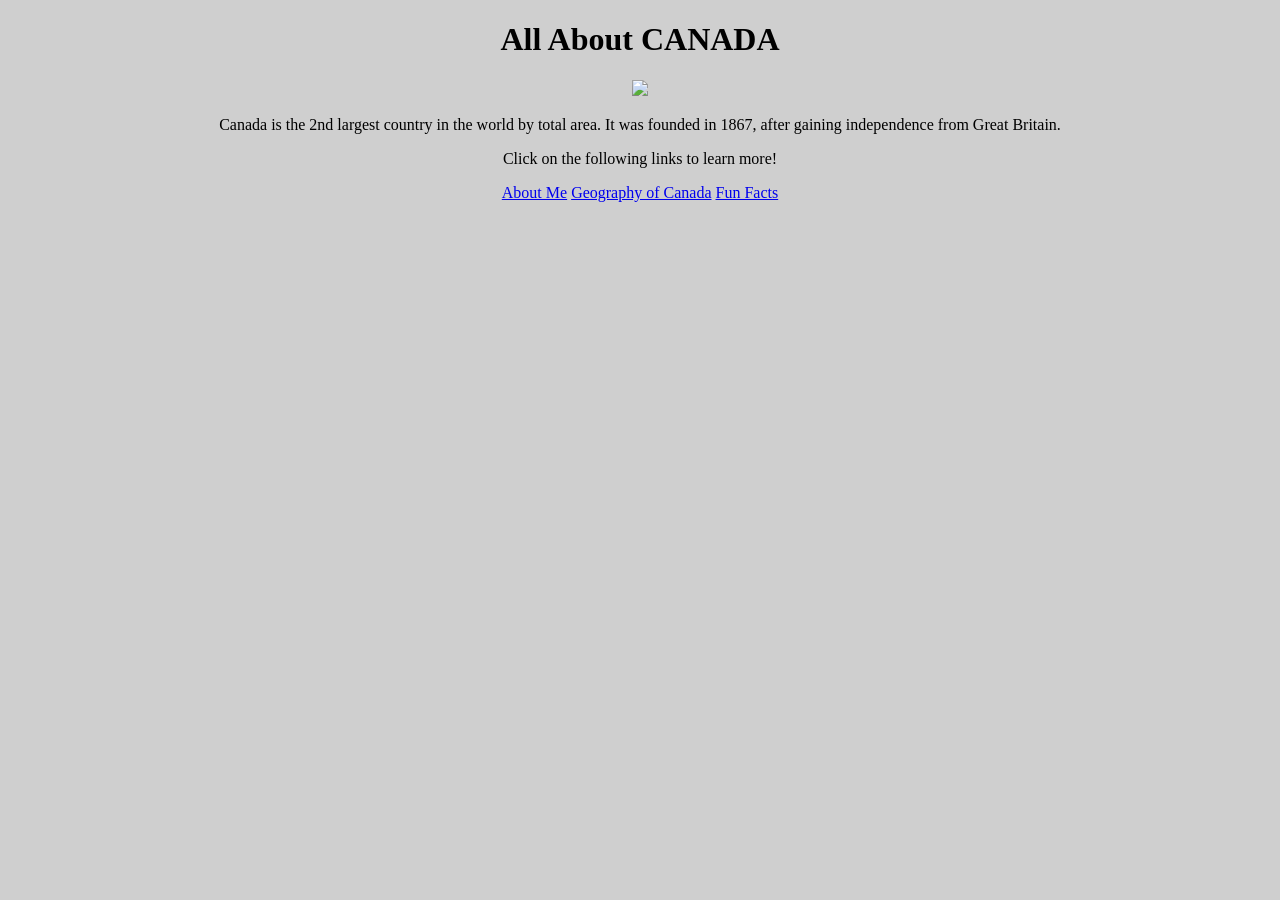
==== index.html @ 3c4c1faa "website" ====
<!DOCTYPE html>
<html lang="en">
<head>
    <title>Kithore Mathur</title>
    <link rel="stylesheet" href="style.css">
    <link rel="icon" type="image/x-icon" href="https://cdn-icons-png.flaticon.com/512/11453/11453608.png">
</head>
<body>
    <h1>All About CANADA
    </h1>
    <a href="aboutme.html" rel="noopener noreferrer">
    <img src="https://www.shutterstock.com/image-vector/geographic-map-canada-regions-600nw-2643037005.jpg">
</a>
    <p> Canada is the 2nd largest country in the world by total area. It was founded in 1867, after gaining independence from Great Britain.</p>
    <p> Click on the following links to learn more! </p>

</body>
<a href="aboutme.html">About Me</a>
<a href="coolimages.html">Geography of Canada</a>
<a href="404.html">Fun Facts</a>
</html>
---- style.css ----
body {
background-color: rgb(207, 207, 207);
text-align: center;
}

img {
    width: 500px;
}
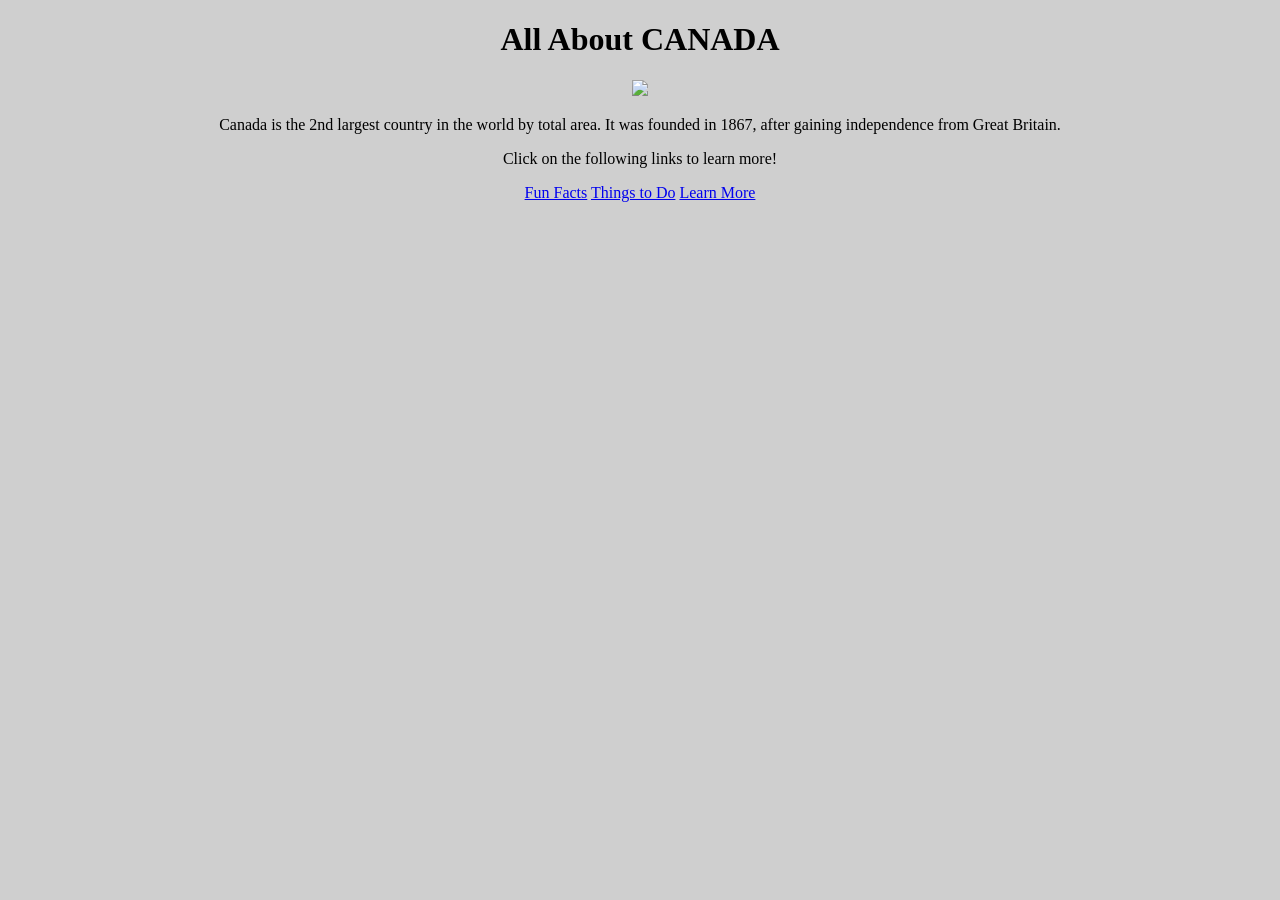
==== commit 6fbaffcb: "finished website" ====
--- a/index.html
+++ b/index.html
@@ -1,21 +1,21 @@
 <!DOCTYPE html>
 <html lang="en">
 <head>
-    <title>Kithore Mathur</title>
+    <title>All About Canada</title>
     <link rel="stylesheet" href="style.css">
-    <link rel="icon" type="image/x-icon" href="https://cdn-icons-png.flaticon.com/512/11453/11453608.png">
+    <link rel="icon" type="image/x-icon" href="https://upload.wikimedia.org/wikipedia/commons/2/2c/Maple_leaf_transparent.png">
 </head>
 <body>
     <h1>All About CANADA
     </h1>
-    <a href="aboutme.html" rel="noopener noreferrer">
+    <a href="https://en.wikipedia.org/wiki/Canada" target="_blank" rel="noopener noreferrer">
     <img src="https://www.shutterstock.com/image-vector/geographic-map-canada-regions-600nw-2643037005.jpg">
 </a>
     <p> Canada is the 2nd largest country in the world by total area. It was founded in 1867, after gaining independence from Great Britain.</p>
     <p> Click on the following links to learn more! </p>
 
 </body>
-<a href="aboutme.html">About Me</a>
-<a href="coolimages.html">Geography of Canada</a>
 <a href="404.html">Fun Facts</a>
+<a href="thingstodo.html">Things to Do</a>
+<a href="https://en.wikipedia.org/wiki/Canada" target="_blank">Learn More</a>
 </html>
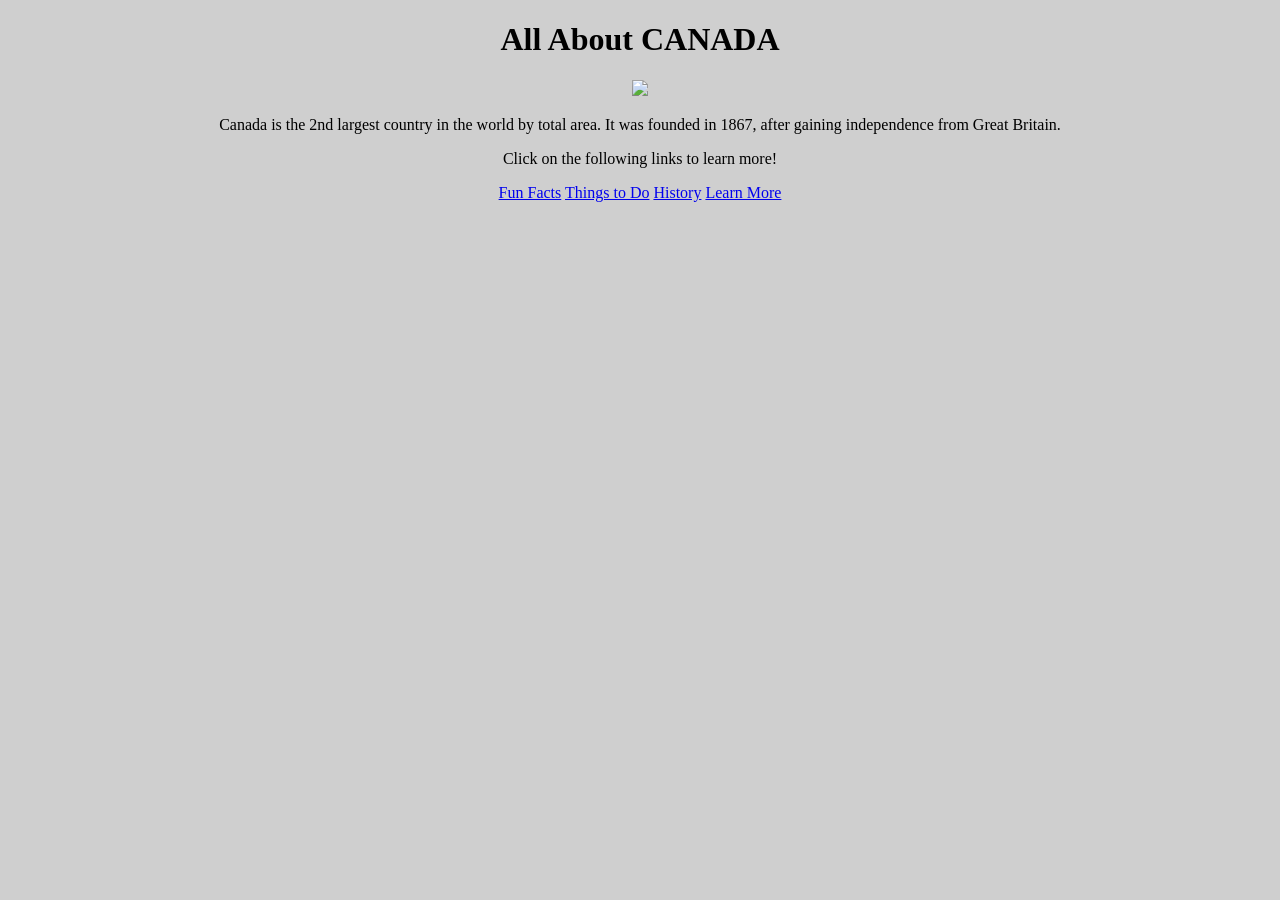
==== commit f9ede8f6: "all about canada" ====
--- a/index.html
+++ b/index.html
@@ -15,7 +15,8 @@
     <p> Click on the following links to learn more! </p>
 
 </body>
-<a href="404.html">Fun Facts</a>
+<a href="facts.html">Fun Facts</a>
 <a href="thingstodo.html">Things to Do</a>
+<a href="404.html">History</a>
 <a href="https://en.wikipedia.org/wiki/Canada" target="_blank">Learn More</a>
 </html>
